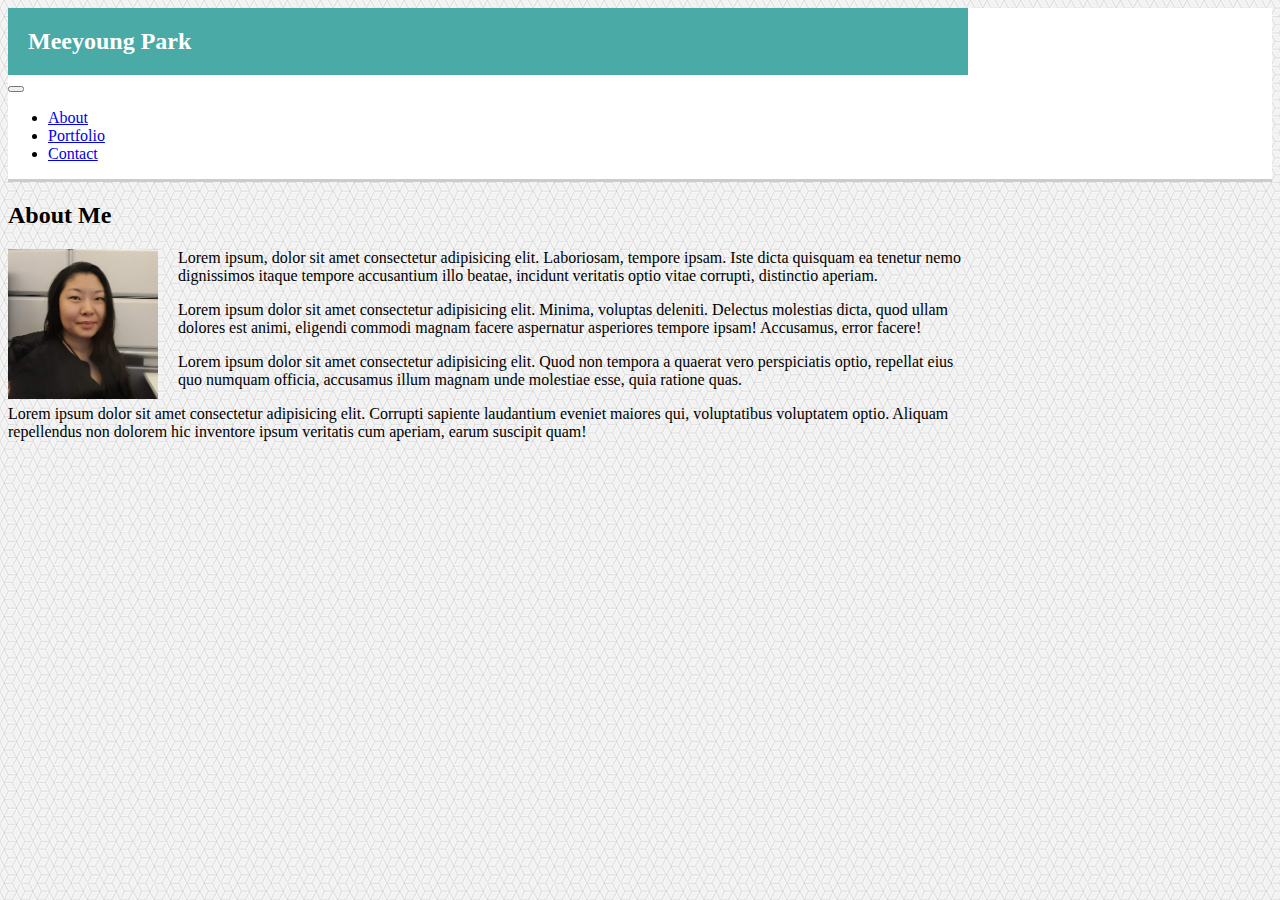
==== index.html @ 3e57d982 "Week 2 HW wip" ====
<!DOCTYPE html>
<html>
<head>
    <meta charset="utf-8" />
    <title>Meeyoung's Bootstrap Bio</title>
    <link rel="stylesheet" href="https://stackpath.bootstrapcdn.com/bootstrap/4.1.3/css/bootstrap.min.css" integrity="sha384-MCw98/SFnGE8fJT3GXwEOngsV7Zt27NXFoaoApmYm81iuXoPkFOJwJ8ERdknLPMO" crossorigin="anonymous">
    <link rel="stylesheet" type="text/css" media="screen" href="assets/css/style.css" />
</head>
<body>
    <header>
        <div class="container">
            <nav class="navbar navbar-expand-md navbar-light bg-light">
                <h2 class="navbar-brand">Meeyoung Park</h2>
                <button class="navbar-toggler" type="button" data-toggle="collapse" data-target="#navbar7">
                    <span class="navbar-toggler-icon"></span>
                </button>
                <div class="navbar-collapse collapse justify-content-stretch" id="navbar7">
                    <ul class="navbar-nav ml-auto">
                        <li class="nav-item">
                            <a class="nav-link" href="index.html">About</a>
                        </li>
                        <li class="nav-item">
                            <a class="nav-link" href=portfolio.html>Portfolio</a>                            </li>
                        <li class="nav-item">
                            <a class="nav-link" href=contact.html>Contact</a>
                        </li>
                    </ul>
                </div>
            </nav>
        </div>
    </header>
    <div class="container">

        <div class="row">
            <h2 class="content_header">About Me</h2>
        </div>
        <div class="row">
            <div class="row bio">
                <img class="bio_pic" src="assets/images/headshot.jpg">
                <p class="bio_text">Lorem ipsum, dolor sit amet consectetur adipisicing elit. Laboriosam, tempore ipsam. Iste dicta quisquam ea tenetur nemo dignissimos itaque tempore accusantium illo beatae, incidunt veritatis optio vitae corrupti, distinctio aperiam.</p>
                <p class="bio_text">Lorem ipsum dolor sit amet consectetur adipisicing elit. Minima, voluptas deleniti. Delectus molestias dicta, quod ullam dolores est animi, eligendi commodi magnam facere aspernatur asperiores tempore ipsam! Accusamus, error facere!</p>
                <p class="bio_text">Lorem ipsum dolor sit amet consectetur adipisicing elit. Quod non tempora a quaerat vero perspiciatis optio, repellat eius quo numquam officia, accusamus illum magnam unde molestiae esse, quia ratione quas.</p>
                <p class="bio_text">Lorem ipsum dolor sit amet consectetur adipisicing elit. Corrupti sapiente laudantium eveniet maiores qui, voluptatibus voluptatem optio. Aliquam repellendus non dolorem hic inventore ipsum veritatis cum aperiam, earum suscipit quam!</p>
            </div>
        </div>
    </div>
    <footer></footer>
</body>
</html>
---- assets/css/style.css ----
body {
    background-image: url(../images/qbkls.png);
}

.container {
    width: 960px;
}

header {
    background-color: #ffffff;
    border-bottom-style: solid;
    border-color: #cccccc;
    display: block;
    width: 100%;
}

.navbar {
    padding: 0px;
}

.navbar-brand {
    background-color: #4aaaa5;
    color: #ffffff;
    padding: 20px;
    margin: 0px;
}

.row {
    margin: 0px;
}

.bio {
    display: inline;
}

.bio_pic {
    float: left;
    height: 150px;
    margin-right: 20px;
}

.bio_text {
}
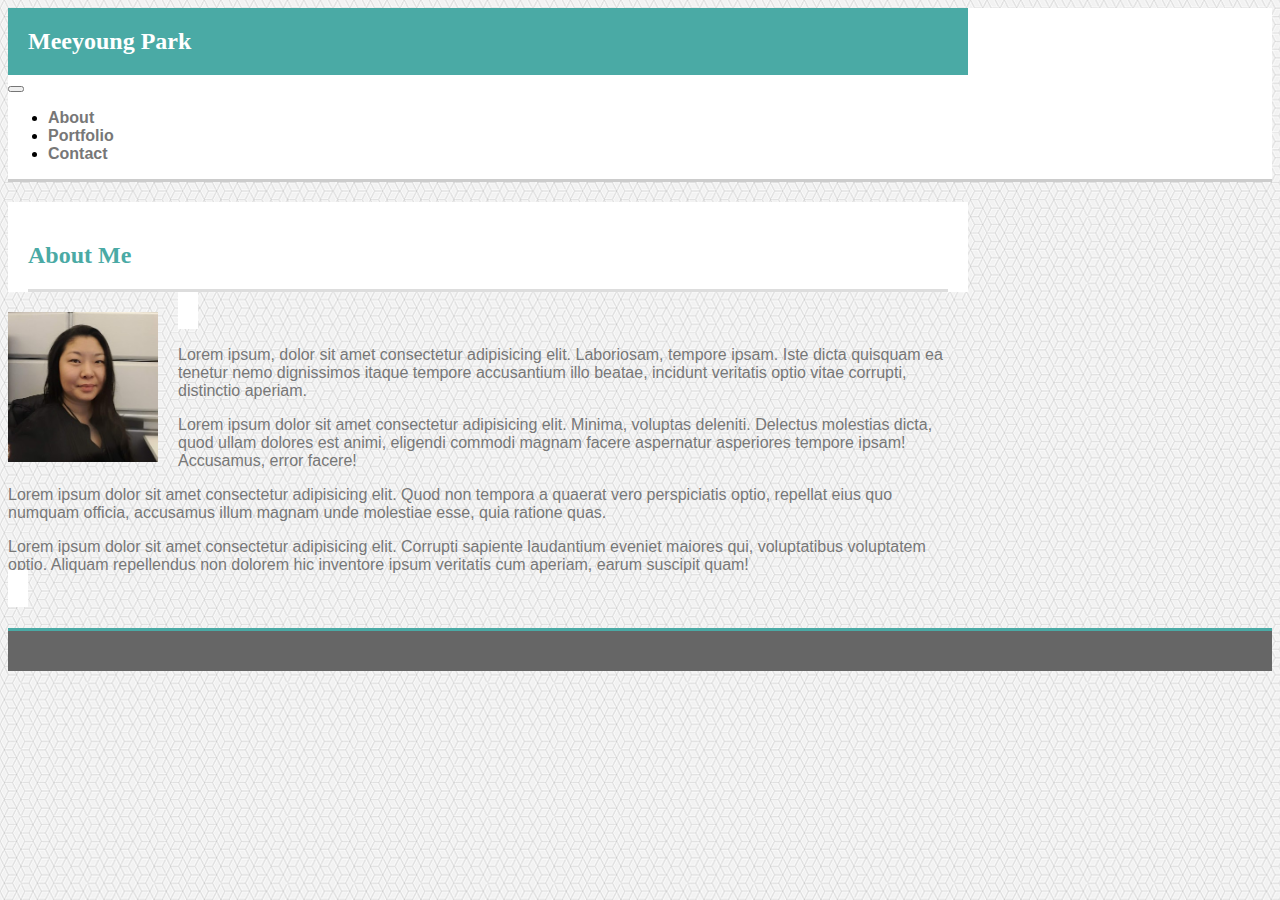
==== commit 77c8daa4: "Week 3 HW bootstrap wip" ====
--- a/index.html
+++ b/index.html
@@ -30,9 +30,8 @@
         </div>
     </header>
     <div class="container">
-
-        <div class="row">
-            <h2 class="content_header">About Me</h2>
+        <div class="row main_header">
+            <h2 class="aboutMe">About Me</h2>
         </div>
         <div class="row">
             <div class="row bio">
@@ -43,7 +42,8 @@
                 <p class="bio_text">Lorem ipsum dolor sit amet consectetur adipisicing elit. Corrupti sapiente laudantium eveniet maiores qui, voluptatibus voluptatem optio. Aliquam repellendus non dolorem hic inventore ipsum veritatis cum aperiam, earum suscipit quam!</p>
             </div>
         </div>
-    </div>
-    <footer></footer>
+    </div> 
+    <footer class="footer">
+    </footer>
 </body>
 </html>--- a/assets/css/style.css
+++ b/assets/css/style.css
@@ -1,9 +1,11 @@
+html {
+    position: relative;
+    min-height: 100%;
+}
+
 body {
     background-image: url(../images/qbkls.png);
-}
-
-.container {
-    width: 960px;
+    min-height: 100%;
 }
 
 header {
@@ -14,8 +16,40 @@
     width: 100%;
 }
 
+h2 {
+    font-family: Georgia, 'Times New Roman', Times, serif;
+}
+
+a {
+    color: #777777;
+    text-decoration: none;
+    font-family: Arial, Helvetica, sans-serif;
+    font-weight: bold;
+}
+
+a:hover {
+    color: teal;
+}
+
+p {
+    color: #777777;
+    font-family: Arial, Helvetica, sans-serif;
+}
+
+.container {
+    width: 960px;
+}
+
 .navbar {
     padding: 0px;
+}
+
+.navbar-toggler {
+    margin-right: 20px;
+}
+
+#navbar7 {
+    padding-right: 20px;
 }
 
 .navbar-brand {
@@ -29,8 +63,24 @@
     margin: 0px;
 }
 
+.main_header {
+    padding: 20px 20px 0px 20px;
+    margin-top: 20px;
+    background-color: #ffffff;
+    color: #4aaaa5;
+}
+
+.aboutMe {
+    width: 100%;
+    padding-bottom: 20px;
+    border-bottom-style: solid;
+    border-bottom-color: #dddddd;
+}
+
 .bio {
     display: inline;
+    background-color: #ffffff;
+    padding: 20px 20px 0px 20px;
 }
 
 .bio_pic {
@@ -40,4 +90,19 @@
 }
 
 .bio_text {
+    padding-right: 20px;
+}
+
+.clear {
+    clear: both;
+}
+
+.footer {
+    background-color: #666666;
+    height: 40px;
+    border-top-style: solid;
+    border-top-color: #4aaaa5;
+    margin-top: 20px;
+    position: sticky;
+    bottom: 0;
 }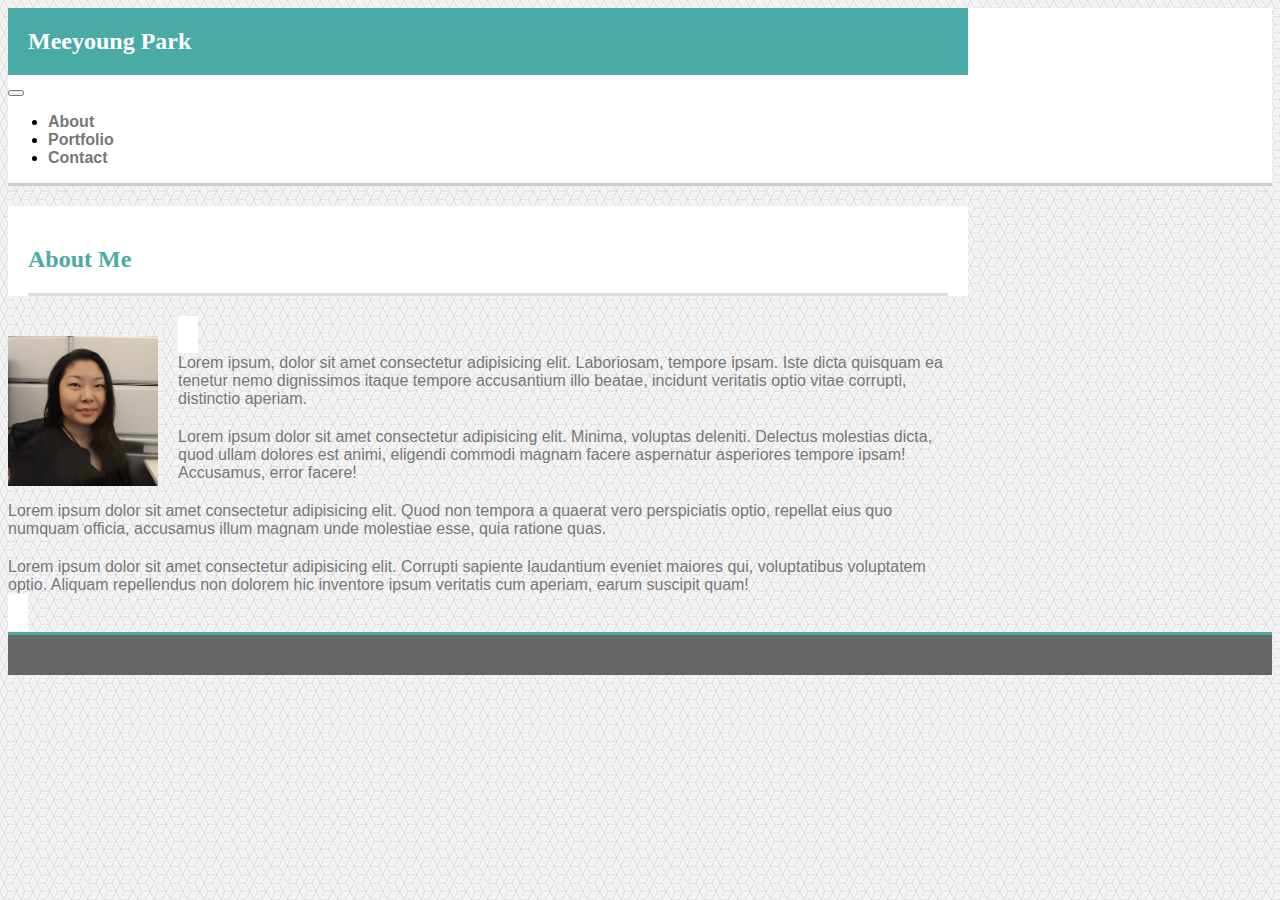
==== commit 830ff777: "Week 3 HW bootstrap wip" ====
--- a/index.html
+++ b/index.html
@@ -29,12 +29,12 @@
             </nav>
         </div>
     </header>
-    <div class="container">
+    <div class="container main">
         <div class="row main_header">
-            <h2 class="aboutMe">About Me</h2>
+            <h2 class="page_title">About Me</h2>
         </div>
         <div class="row">
-            <div class="row bio">
+            <div class="row main_content">
                 <img class="bio_pic" src="assets/images/headshot.jpg">
                 <p class="bio_text">Lorem ipsum, dolor sit amet consectetur adipisicing elit. Laboriosam, tempore ipsam. Iste dicta quisquam ea tenetur nemo dignissimos itaque tempore accusantium illo beatae, incidunt veritatis optio vitae corrupti, distinctio aperiam.</p>
                 <p class="bio_text">Lorem ipsum dolor sit amet consectetur adipisicing elit. Minima, voluptas deleniti. Delectus molestias dicta, quod ullam dolores est animi, eligendi commodi magnam facere aspernatur asperiores tempore ipsam! Accusamus, error facere!</p>
@@ -44,6 +44,9 @@
         </div>
     </div> 
     <footer class="footer">
+        <div class="footer_sticky">
+
+        </div>
     </footer>
 </body>
 </html>--- a/assets/css/style.css
+++ b/assets/css/style.css
@@ -1,11 +1,9 @@
 html {
-    position: relative;
-    min-height: 100%;
+    height: 100%;
 }
 
 body {
     background-image: url(../images/qbkls.png);
-    min-height: 100%;
 }
 
 header {
@@ -70,39 +68,48 @@
     color: #4aaaa5;
 }
 
-.aboutMe {
+.page_title {
     width: 100%;
     padding-bottom: 20px;
     border-bottom-style: solid;
     border-bottom-color: #dddddd;
 }
 
-.bio {
+.main_content {
     display: inline;
     background-color: #ffffff;
-    padding: 20px 20px 0px 20px;
+    padding: 0px 20px 20px 20px;
+    width: 100%;
 }
 
 .bio_pic {
     float: left;
     height: 150px;
-    margin-right: 20px;
+    margin: 20px 20px 0px 0px;
 }
 
 .bio_text {
     padding-right: 20px;
+    margin: 20px 0px 0px 0px;
 }
 
-.clear {
-    clear: both;
+.footer_sticky {
+    height: 40px;
 }
 
 .footer {
     background-color: #666666;
-    height: 40px;
     border-top-style: solid;
     border-top-color: #4aaaa5;
     margin-top: 20px;
-    position: sticky;
-    bottom: 0;
+}
+
+input {
+    width: 100%;
+    margin: 5px 0px 5px 0px;
+    padding: 5px;
+}
+
+button {
+    margin-top: 15px;
 }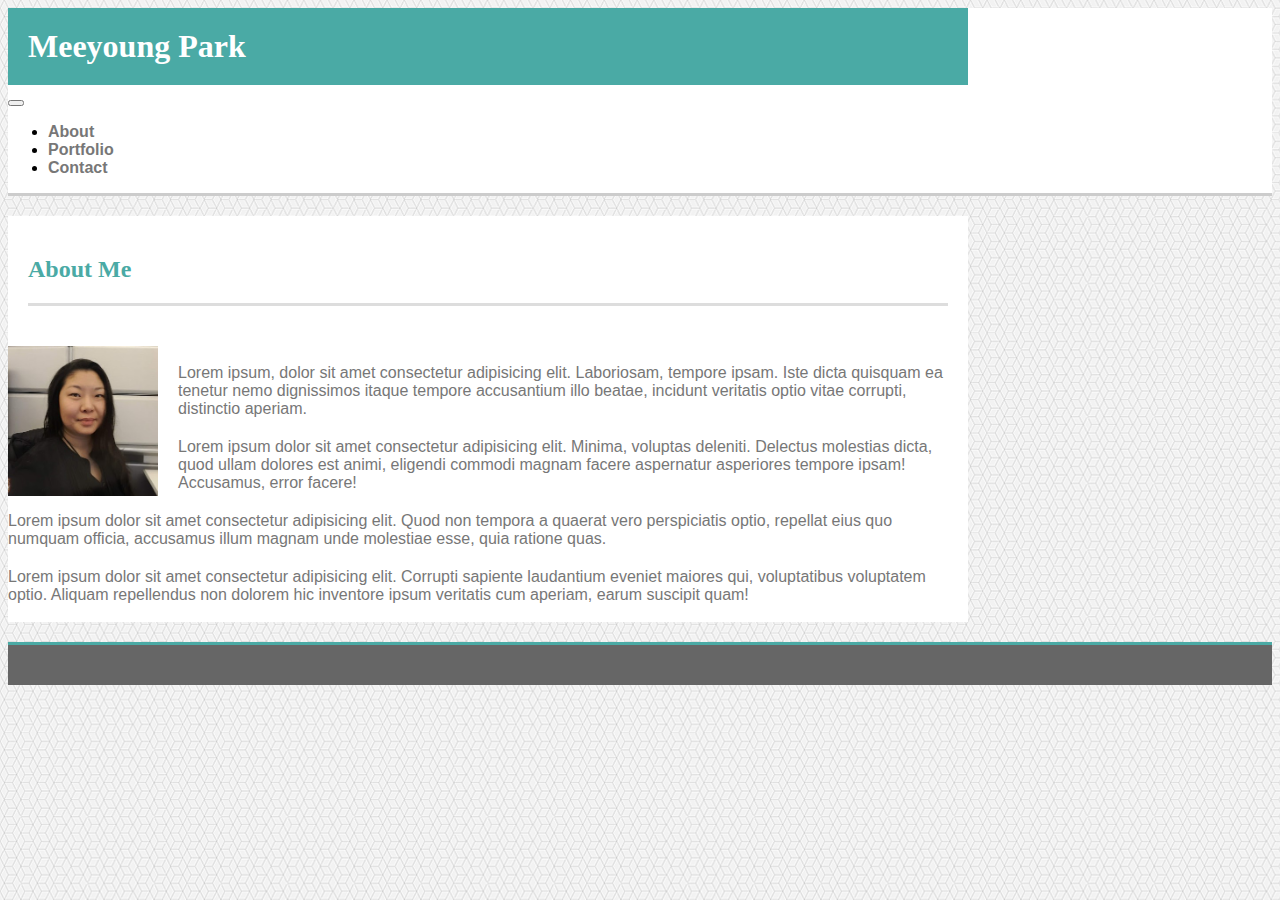
==== commit ee1a6c96: "week 3 HW bootstrap wip" ====
--- a/index.html
+++ b/index.html
@@ -10,7 +10,7 @@
     <header>
         <div class="container">
             <nav class="navbar navbar-expand-md navbar-light bg-light">
-                <h2 class="navbar-brand">Meeyoung Park</h2>
+                <h2 class="navbar-brand logo">Meeyoung Park</h2>
                 <button class="navbar-toggler" type="button" data-toggle="collapse" data-target="#navbar7">
                     <span class="navbar-toggler-icon"></span>
                 </button>
--- a/assets/css/style.css
+++ b/assets/css/style.css
@@ -36,6 +36,7 @@
 
 .container {
     width: 960px;
+    padding: 0px;
 }
 
 .navbar {
@@ -52,9 +53,16 @@
 
 .navbar-brand {
     background-color: #4aaaa5;
-    color: #ffffff;
+    color: #ffffff !important;
+    font-size: 2rem;
     padding: 20px;
     margin: 0px;
+}
+
+.main {
+    background-color: #ffffff;
+    padding: 0px;
+    box-sizing: border-box;
 }
 
 .row {
@@ -64,7 +72,6 @@
 .main_header {
     padding: 20px 20px 0px 20px;
     margin-top: 20px;
-    background-color: #ffffff;
     color: #4aaaa5;
 }
 
@@ -77,7 +84,6 @@
 
 .main_content {
     display: inline;
-    background-color: #ffffff;
     padding: 0px 20px 20px 20px;
     width: 100%;
 }
@@ -112,4 +118,25 @@
 
 button {
     margin-top: 15px;
+}
+
+img {
+    max-width: 100%;
+}
+
+.col-4 {
+    height: 290px;
+    margin-top: 20px;
+    margin-bottom: 20px;
+}
+
+.tile_label {
+    background-color: #4aaaa5;
+    color: #ffffff;
+    text-align: center;
+    padding: 15px;
+    font-family: 'Times New Roman', Times, serif;
+    font-size: 20px;
+    position: relative;
+    top: -90px;
 }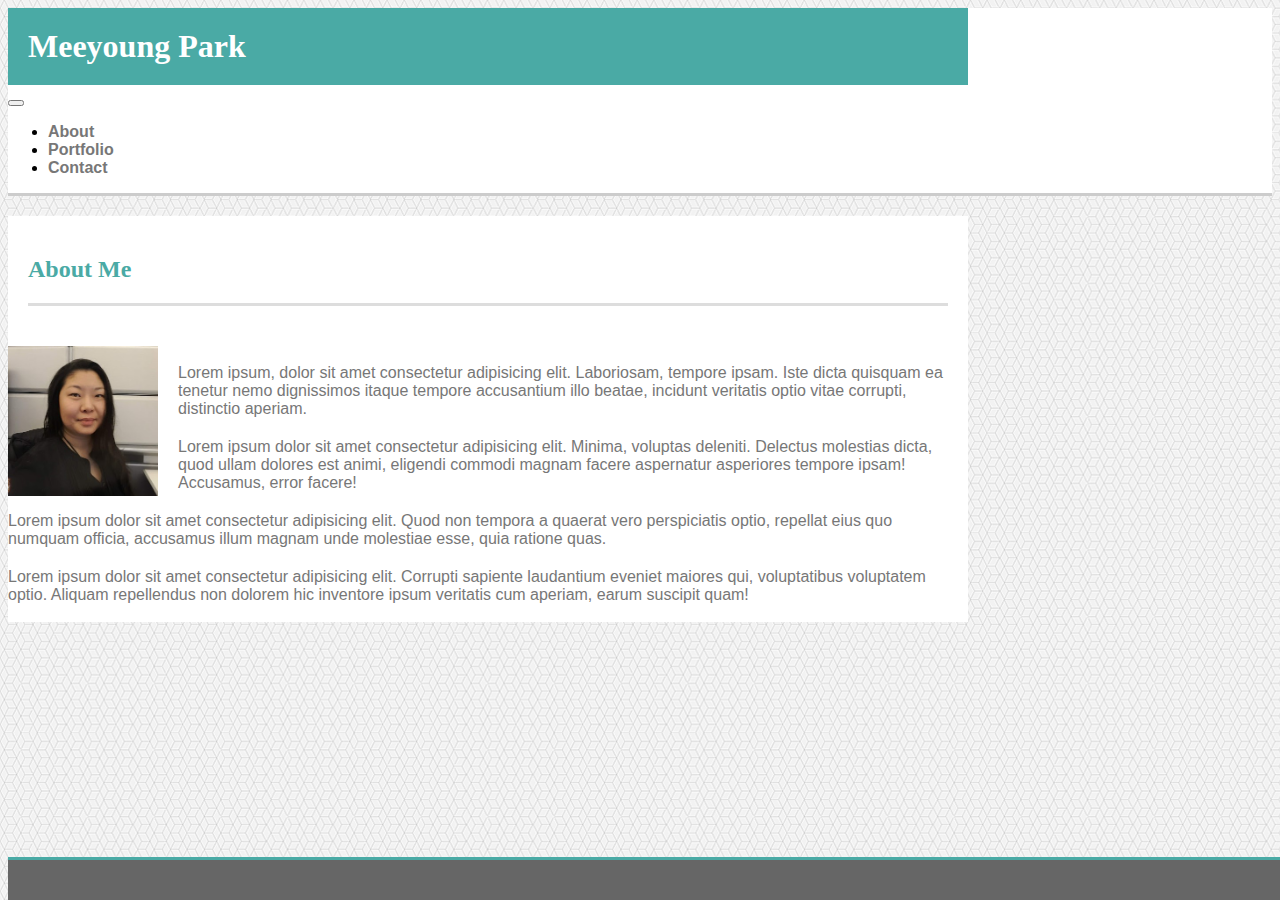
==== commit 4584b2d2: "week 3 hw bootstrap final" ====
--- a/index.html
+++ b/index.html
@@ -8,7 +8,7 @@
 </head>
 <body>
     <header>
-        <div class="container">
+        <div class="container col">
             <nav class="navbar navbar-expand-md navbar-light bg-light">
                 <h2 class="navbar-brand logo">Meeyoung Park</h2>
                 <button class="navbar-toggler" type="button" data-toggle="collapse" data-target="#navbar7">
@@ -29,7 +29,7 @@
             </nav>
         </div>
     </header>
-    <div class="container main">
+    <div class="container main col">
         <div class="row main_header">
             <h2 class="page_title">About Me</h2>
         </div>
--- a/assets/css/style.css
+++ b/assets/css/style.css
@@ -63,6 +63,7 @@
     background-color: #ffffff;
     padding: 0px;
     box-sizing: border-box;
+    margin-bottom: 100px;
 }
 
 .row {
@@ -92,6 +93,7 @@
     float: left;
     height: 150px;
     margin: 20px 20px 0px 0px;
+    width: 150px;
 }
 
 .bio_text {
@@ -108,6 +110,9 @@
     border-top-style: solid;
     border-top-color: #4aaaa5;
     margin-top: 20px;
+    position: fixed;
+    bottom: 0;
+    width: 100%;
 }
 
 input {
@@ -121,13 +126,37 @@
 }
 
 img {
-    max-width: 100%;
+    height: 290px;
+    width: 290px;
 }
 
-.col-4 {
+.col-xs-12 {
+    height: 290px;
+
+    margin-bottom: 20px;
+}
+
+.col-sm-12 {
+    height: 290px;
+
+    margin-bottom: 20px;
+}
+
+.col-md-4 {
     height: 290px;
     margin-top: 20px;
     margin-bottom: 20px;
+}
+
+.col-lg-4 {
+    height: 290px;
+    margin-top: 20px;
+    margin-bottom: 20px;
+}
+
+.tile {
+    width: 290px;
+    height: 290px;
 }
 
 .tile_label {
@@ -139,4 +168,5 @@
     font-size: 20px;
     position: relative;
     top: -90px;
+    width: 290px;
 }